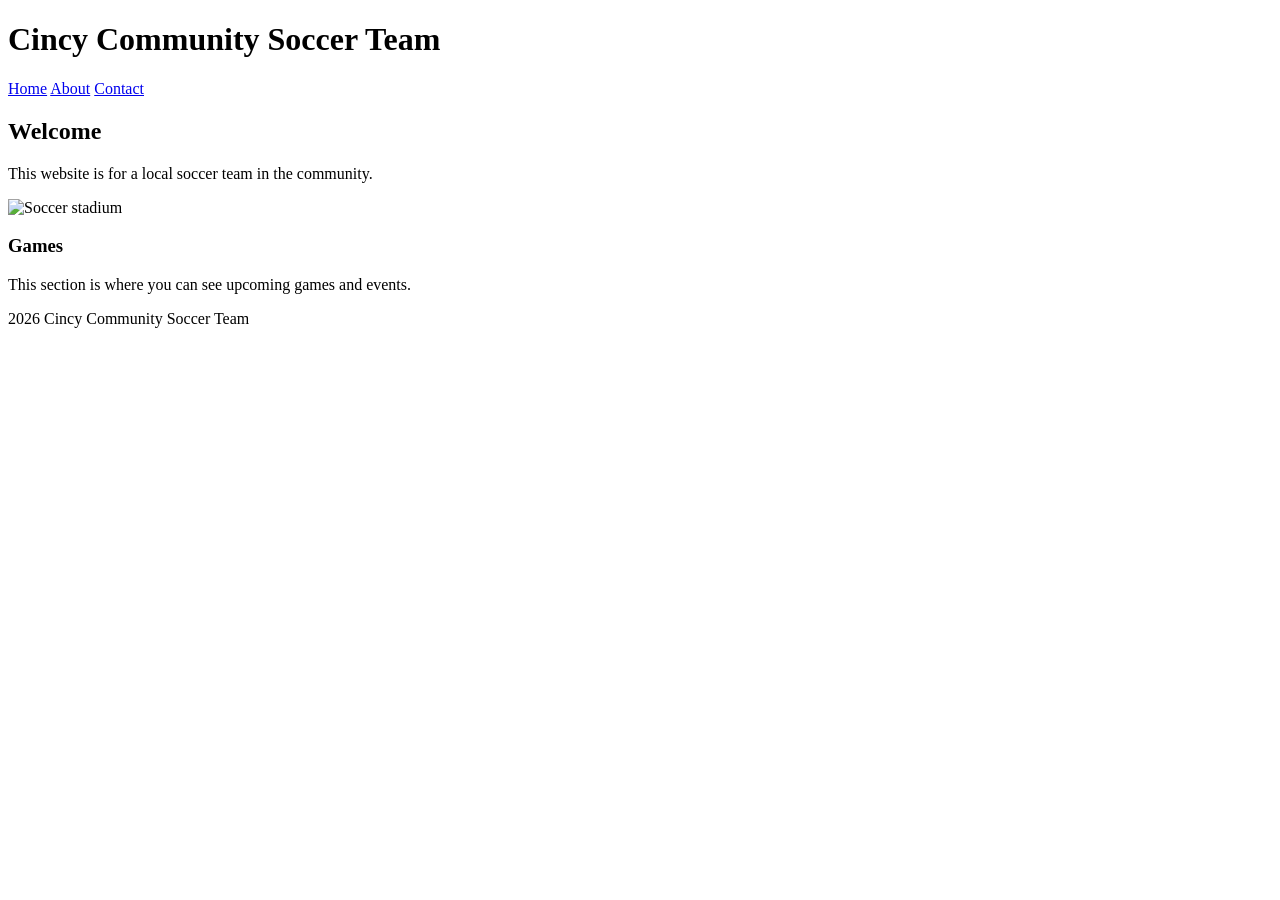
==== index.html @ 0411f5d8 "Fix image size in index.html Updated image dimensions in the welcome section." ====
<!DOCTYPE html>
<html lang="en">
<head>
    <meta charset="UTF-8">
    <meta name="viewport" content="width=device-width, initial-scale=1.0">
    <title>Home</title>
    <link rel="stylesheet" href="style.css">
</head>
<body>
<header>
    <h1>Cincy Community Soccer Team</h1>
    <nav>
        <a href="index.html">Home</a>
        <a href="about.html">About</a>
        <a href="contact.html">Contact</a>
    </nav>
</header>
<main>
    <div class="content">
<section>
    <h2>Welcome</h2>
    <p>This website is for a local soccer team in the community.</p>
    <img src="images/Assignment 1 picture WEB.jpg" alt="Soccer stadium" width="200" height="200"> 
</section>
<section id="games">
    <h3>Games</h3>
    <p>This section is where you can see upcoming games and events.</p>
</section>
    </div>
</main>
<footer>
    <p>2026 Cincy Community Soccer Team</p>
</footer>
</body>

</html>
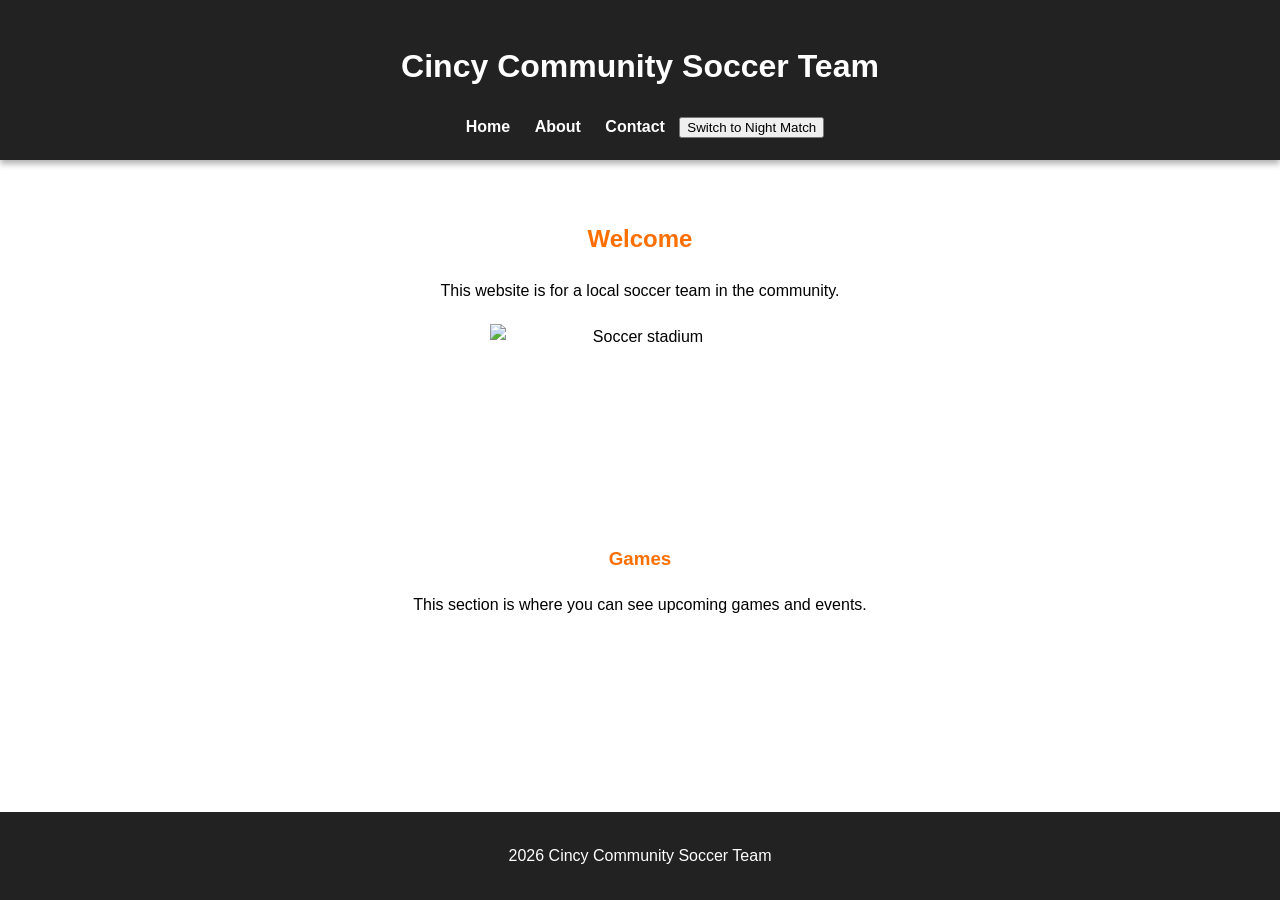
==== commit 306e169e: "Add theme toggle button to navigation Added a theme toggle button to the navigation." ====
--- a/index.html
+++ b/index.html
@@ -13,6 +13,7 @@
         <a href="index.html">Home</a>
         <a href="about.html">About</a>
         <a href="contact.html">Contact</a>
+        <button id="theme-toggle">Switch to Night Match</button>
     </nav>
 </header>
 <main>
@@ -20,7 +21,7 @@
 <section>
     <h2>Welcome</h2>
     <p>This website is for a local soccer team in the community.</p>
-    <img src="images/Assignment 1 picture WEB.jpg" alt="Soccer stadium" width="200" height="200"> 
+    <img src="images/Assignment 1 picture WEB.jpg" alt="Soccer stadium" width="300" height="200">
 </section>
 <section id="games">
     <h3>Games</h3>
@@ -32,5 +33,4 @@
     <p>2026 Cincy Community Soccer Team</p>
 </footer>
 </body>
-
 </html>
--- a/style.css
+++ b/style.css
@@ -0,0 +1,98 @@
+body {
+    margin: 0; 
+    font-family: Arial, Helvetica, sans-serif;
+    line-height: 1.6;
+    background-color: white; 
+    display: flex;
+    flex-direction: column;
+    min-height: 100vh;
+}
+header {
+    position: fixed; 
+    top: 0;
+    width: 100%;
+    background-color: #222;
+    color: white;
+    text-align: center;
+    padding: 20px 0;
+    box-shadow: 0 4px 6px rgba(0, 0, 0, 0.3);
+    z-index: 1000;
+}
+nav {
+    margin-top: 10px;
+}
+
+nav a {
+    color: white;
+    text-decoration: none;
+    margin: 0 15px;
+    font-weight: bold;
+    transition: color 0.3s ease;
+}
+
+nav a:hover {
+    color: #00bfff;
+}
+main {
+    flex: 1;
+    display: flex;
+    justify-content: center; 
+    align-items: flex-start; 
+    text-align: center;
+    padding: 200px 20px 40px; 
+}
+
+.content {
+    max-width: 800px;
+}
+.content img {
+    display: block;
+    margin: 20px auto;
+    max-width: 100%;
+    height: auto;
+}
+footer {
+    background-color: #222;
+    color: white;
+    text-align: center;
+    padding: 15px 0;
+}
+.about-page {
+    background-color: white; 
+}
+
+.about-page h2 {
+    color: #ff6f00; 
+}
+
+.about-page p {
+    font-size: 1.1rem;
+    max-width: 700px;
+    margin: 10px auto;
+    line-height: 1.5;
+}
+.contact-page {
+    background-color: white; 
+}
+
+.contact-page h2 {
+    color: #ff6f00;
+}
+
+.contact-page p {
+    font-size: 1rem;
+    max-width: 700px;
+    margin: 10px auto;
+    line-height: 1.5;
+}
+    nav a {
+        margin: 0 10px;
+    }
+main section h2,
+main section#games h3 {
+    color: #ff6f00;
+}
+
+
+
+
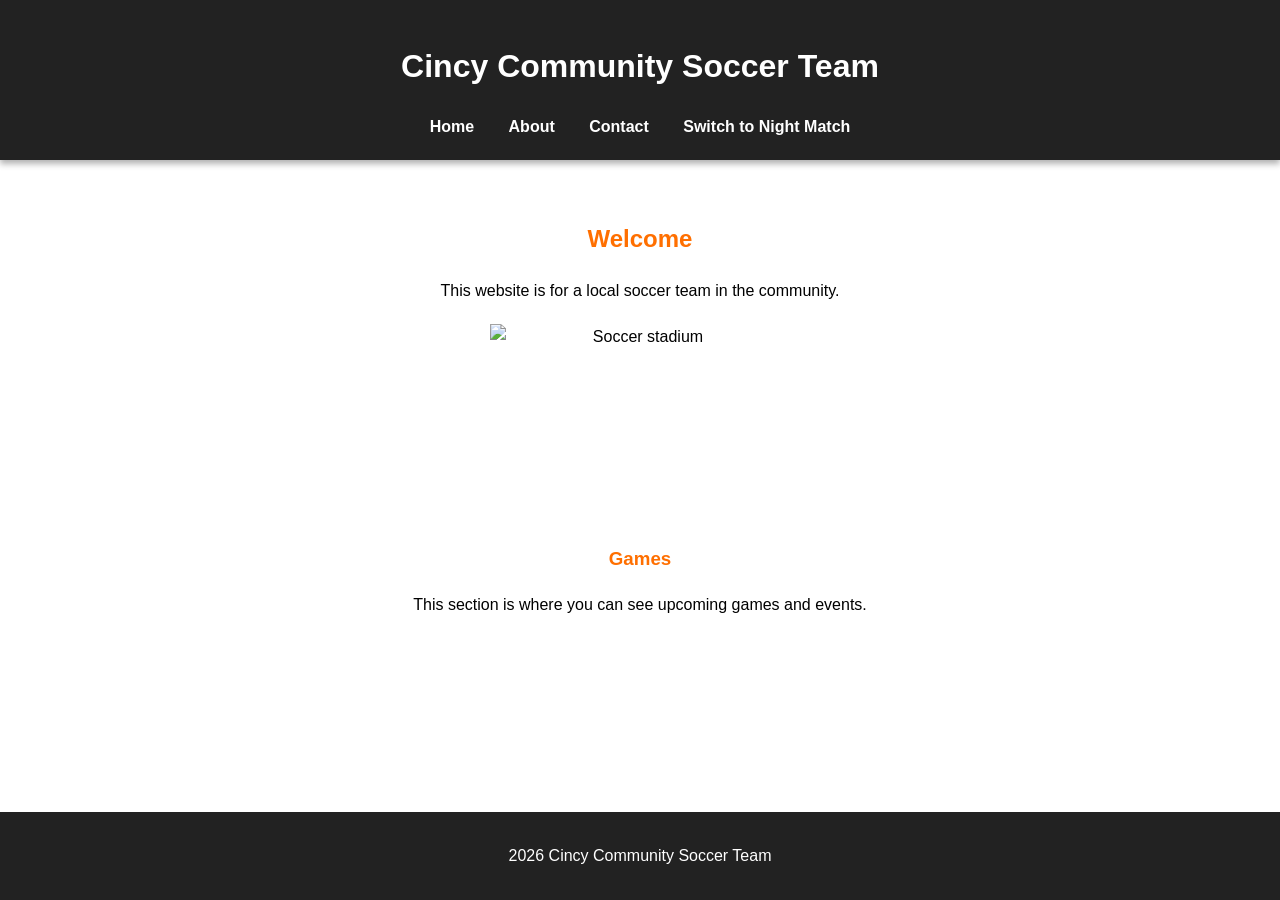
==== commit 9ac35fb6: "Add script tag for script.js in index.html Added a script tag for external JavaScript file." ====
--- a/index.html
+++ b/index.html
@@ -30,7 +30,8 @@
     </div>
 </main>
 <footer>
-    <p>2026 Cincy Community Soccer Team</p>
-</footer>
+        <p>2026 Cincy Community Soccer Team</p>
+    </footer>
+    <script src="script.js"></script>
 </body>
 </html>
--- a/style.css
+++ b/style.css
@@ -95,4 +95,44 @@
 
 
 
+/* --- Dark Mode Functionality --- */
 
+/* 1. Smooth transition for theme switching */
+body, header, footer, section, main, .about-page, .contact-page {
+    transition: background-color 0.4s ease, color 0.4s ease;
+}
+
+/* 2. The Night Match Styles */
+/* Adding 'body.dark-mode' before the page classes makes this rule stronger */
+body.dark-mode,
+body.dark-mode .about-page, 
+body.dark-mode .contact-page,
+body.dark-mode main {
+    background-color: #1a1a1a !important;
+    color: #ffffff !important;
+}
+
+/* 3. Keep headers orange in Dark Mode */
+body.dark-mode h2, 
+body.dark-mode h3 {
+    color: #ff6f00 !important;
+}
+
+/* 4. Navigation Reset (To make the button look like a link) */
+nav a, #theme-toggle {
+    color: white;
+    text-decoration: none;
+    margin: 0 15px;
+    font-weight: bold;
+    transition: color 0.3s ease;
+    background: transparent;
+    border: none;
+    padding: 0;
+    font-family: inherit;
+    font-size: 16px;
+    cursor: pointer;
+}
+
+nav a:hover, #theme-toggle:hover {
+    color: #00bfff;
+}
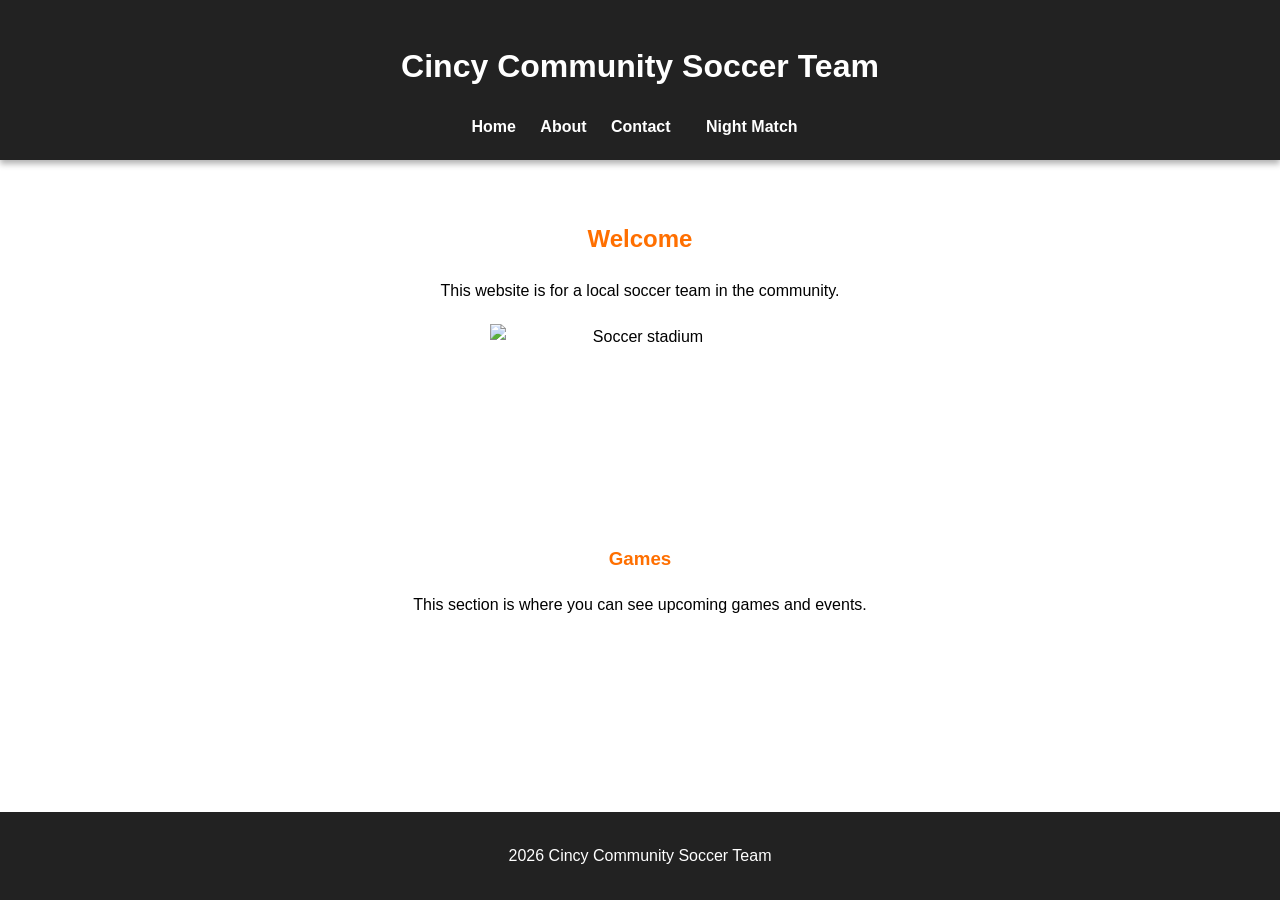
==== commit 05afffd7: "Change button text to 'Night Match'" ====
--- a/index.html
+++ b/index.html
@@ -13,7 +13,7 @@
         <a href="index.html">Home</a>
         <a href="about.html">About</a>
         <a href="contact.html">Contact</a>
-        <button id="theme-toggle">Switch to Night Match</button>
+        <button id="theme-toggle">Night Match</button>
     </nav>
 </header>
 <main>
--- a/style.css
+++ b/style.css
@@ -21,7 +21,6 @@
 nav {
     margin-top: 10px;
 }
-
 nav a {
     color: white;
     text-decoration: none;
@@ -29,7 +28,6 @@
     font-weight: bold;
     transition: color 0.3s ease;
 }
-
 nav a:hover {
     color: #00bfff;
 }
@@ -41,7 +39,6 @@
     text-align: center;
     padding: 200px 20px 40px; 
 }
-
 .content {
     max-width: 800px;
 }
@@ -60,11 +57,9 @@
 .about-page {
     background-color: white; 
 }
-
 .about-page h2 {
     color: #ff6f00; 
 }
-
 .about-page p {
     font-size: 1.1rem;
     max-width: 700px;
@@ -74,11 +69,9 @@
 .contact-page {
     background-color: white; 
 }
-
 .contact-page h2 {
     color: #ff6f00;
 }
-
 .contact-page p {
     font-size: 1rem;
     max-width: 700px;
@@ -92,47 +85,31 @@
 main section#games h3 {
     color: #ff6f00;
 }
-
-
-
-/* --- Dark Mode Functionality --- */
-
-/* 1. Smooth transition for theme switching */
-body, header, footer, section, main, .about-page, .contact-page {
+body, header, footer, main, section, .about-page, .contact-page {
     transition: background-color 0.4s ease, color 0.4s ease;
 }
-
-/* 2. The Night Match Styles */
-/* Adding 'body.dark-mode' before the page classes makes this rule stronger */
-body.dark-mode,
+body.dark-mode, 
 body.dark-mode .about-page, 
 body.dark-mode .contact-page,
 body.dark-mode main {
     background-color: #1a1a1a !important;
     color: #ffffff !important;
 }
-
-/* 3. Keep headers orange in Dark Mode */
 body.dark-mode h2, 
 body.dark-mode h3 {
     color: #ff6f00 !important;
 }
-
-/* 4. Navigation Reset (To make the button look like a link) */
-nav a, #theme-toggle {
+#theme-toggle {
     color: white;
-    text-decoration: none;
-    margin: 0 15px;
-    font-weight: bold;
-    transition: color 0.3s ease;
     background: transparent;
     border: none;
-    padding: 0;
+    font-weight: bold;
     font-family: inherit;
     font-size: 16px;
     cursor: pointer;
+    margin: 0 15px;
+    transition: color 0.3s ease;
 }
-
-nav a:hover, #theme-toggle:hover {
+#theme-toggle:hover {
     color: #00bfff;
 }
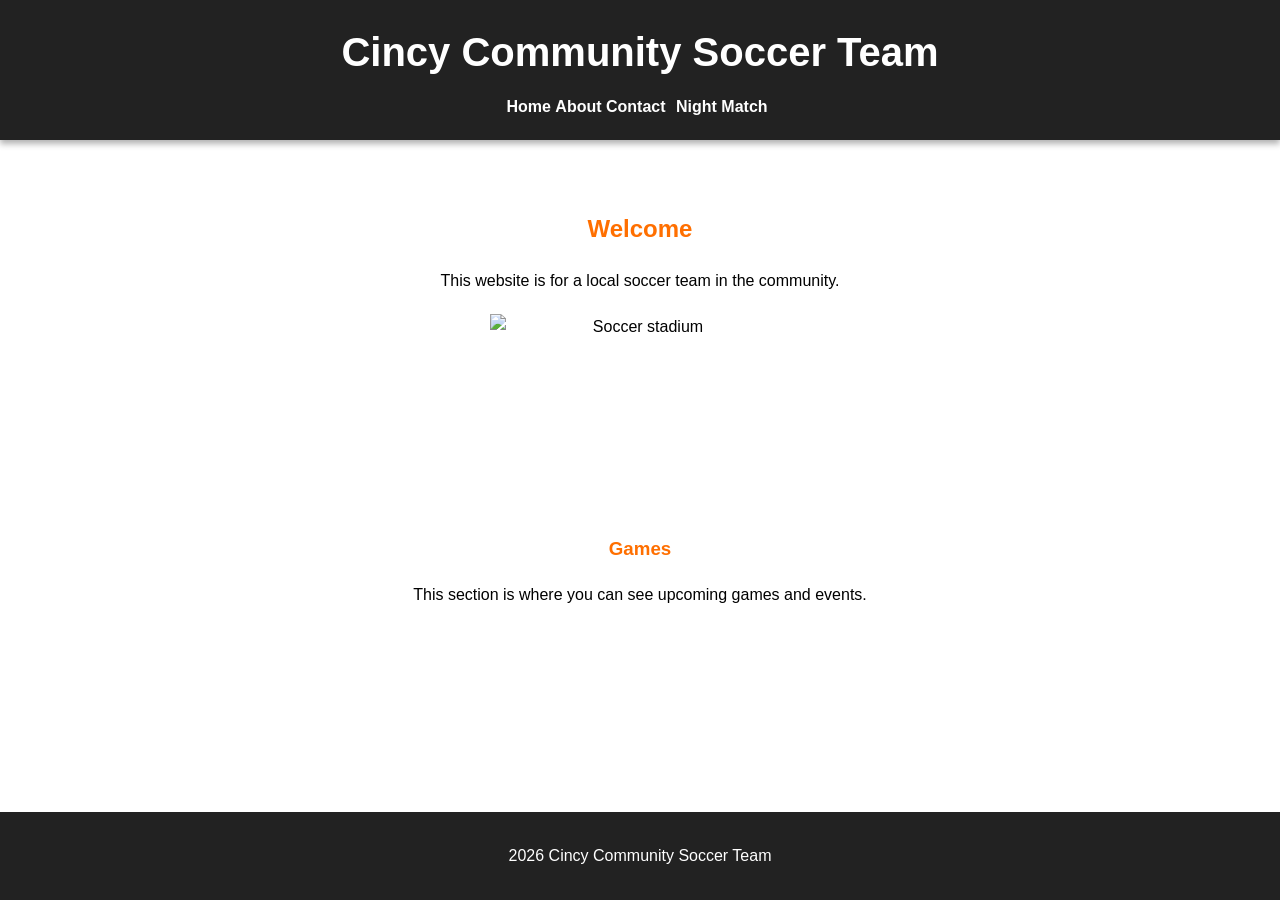
==== commit 8a4e1d65: "Fix HTML formatting and structure" ====
--- a/index.html
+++ b/index.html
@@ -10,11 +10,15 @@
 <header>
     <h1>Cincy Community Soccer Team</h1>
     <nav>
+    <button class="menu-toggle">☰</button>
+
+    <div class="nav-links">
         <a href="index.html">Home</a>
         <a href="about.html">About</a>
         <a href="contact.html">Contact</a>
         <button id="theme-toggle">Night Match</button>
-    </nav>
+    </div>
+</nav>
 </header>
 <main>
     <div class="content">
--- a/style.css
+++ b/style.css
@@ -1,115 +1,155 @@
+* {
+    box-sizing: border-box; /* keeps layout consistent */
+
 body {
-    margin: 0; 
+    margin: 0;
     font-family: Arial, Helvetica, sans-serif;
     line-height: 1.6;
-    background-color: white; 
+    background-color: white;
     display: flex;
     flex-direction: column;
     min-height: 100vh;
 }
 header {
-    position: fixed; 
+    position: fixed; /* keeps header at top */
     top: 0;
     width: 100%;
     background-color: #222;
     color: white;
     text-align: center;
-    padding: 20px 0;
+    padding: 20px;
     box-shadow: 0 4px 6px rgba(0, 0, 0, 0.3);
     z-index: 1000;
 }
+header h1 {
+    margin: 0;
+    font-size: clamp(1.5rem, 4vw, 2.5rem);
+}
 nav {
     margin-top: 10px;
+    display: flex; /* flexbox layout */
+    justify-content: center;
+    align-items: center;
+    flex-wrap: wrap;
+    gap: 12px;
 }
-nav a {
+nav a,
+#theme-toggle,
+.menu-toggle {
     color: white;
     text-decoration: none;
-    margin: 0 15px;
     font-weight: bold;
     transition: color 0.3s ease;
 }
-nav a:hover {
+nav a:hover,
+#theme-toggle:hover,
+.menu-toggle:hover {
     color: #00bfff;
+}
+.menu-toggle {
+    display: none;
+    background: transparent;
+    border: none;
+    font-size: 24px;
+    cursor: pointer;
 }
 main {
     flex: 1;
     display: flex;
-    justify-content: center; 
-    align-items: flex-start; 
+    justify-content: center;
+    align-items: flex-start;
     text-align: center;
-    padding: 200px 20px 40px; 
+    padding: 190px 20px 40px;
 }
 .content {
+    width: 100%;
     max-width: 800px;
 }
 .content img {
     display: block;
     margin: 20px auto;
-    max-width: 100%;
+    max-width: 100%; /* responsive images */
     height: auto;
 }
 footer {
     background-color: #222;
     color: white;
     text-align: center;
-    padding: 15px 0;
+    padding: 15px;
 }
-.about-page {
-    background-color: white; 
+.about-page,
+.contact-page {
+    background-color: white;
 }
-.about-page h2 {
-    color: #ff6f00; 
+.about-page h2,
+.contact-page h2,
+main section h2,
+main section#games h3 {
+    color: #ff6f00;
 }
-.about-page p {
-    font-size: 1.1rem;
+.about-page p,
+.contact-page p {
+    font-size: 1.05rem;
     max-width: 700px;
     margin: 10px auto;
     line-height: 1.5;
 }
+#theme-toggle {
+    background: transparent;
+    border: none;
+    font-family: inherit;
+    font-size: 16px;
+    cursor: pointer;
+}
+/* smooth transition for dark mode */
+body,
+header,
+footer,
+main,
+section,
+.about-page,
 .contact-page {
-    background-color: white; 
-}
-.contact-page h2 {
-    color: #ff6f00;
-}
-.contact-page p {
-    font-size: 1rem;
-    max-width: 700px;
-    margin: 10px auto;
-    line-height: 1.5;
-}
-    nav a {
-        margin: 0 10px;
-    }
-main section h2,
-main section#games h3 {
-    color: #ff6f00;
-}
-body, header, footer, main, section, .about-page, .contact-page {
     transition: background-color 0.4s ease, color 0.4s ease;
 }
-body.dark-mode, 
-body.dark-mode .about-page, 
-body.dark-mode .contact-page,
-body.dark-mode main {
+body.dark-mode,
+body.dark-mode main,
+body.dark-mode .about-page,
+body.dark-mode .contact-page {
     background-color: #1a1a1a !important;
     color: #ffffff !important;
 }
-body.dark-mode h2, 
+body.dark-mode h2,
 body.dark-mode h3 {
     color: #ff6f00 !important;
 }
-#theme-toggle {
-    color: white;
-    background: transparent;
-    border: none;
-    font-weight: bold;
-    font-family: inherit;
-    font-size: 16px;
-    cursor: pointer;
-    margin: 0 15px;
-    transition: color 0.3s ease;
+/* Tablet */
+@media (max-width: 768px) {
+    main {
+        padding-top: 210px;
+    }
 }
-#theme-toggle:hover {
-    color: #00bfff;
+/* Mobile hamburger menu */
+@media (max-width: 480px) {
+    nav {
+        flex-direction: column;
+        align-items: center;
+    }
+    /* show hamburger button */
+    .menu-toggle {
+        display: block;
+    }
+    /* hide links by default */
+    .nav-links {
+        display: none;
+        flex-direction: column;
+        gap: 10px;
+        margin-top: 10px;
+    }
+    /* show links when menu is active */
+    nav.active .nav-links {
+        display: flex;
+    }
+    main {
+        padding: 230px 15px 30px;
+    }
 }
